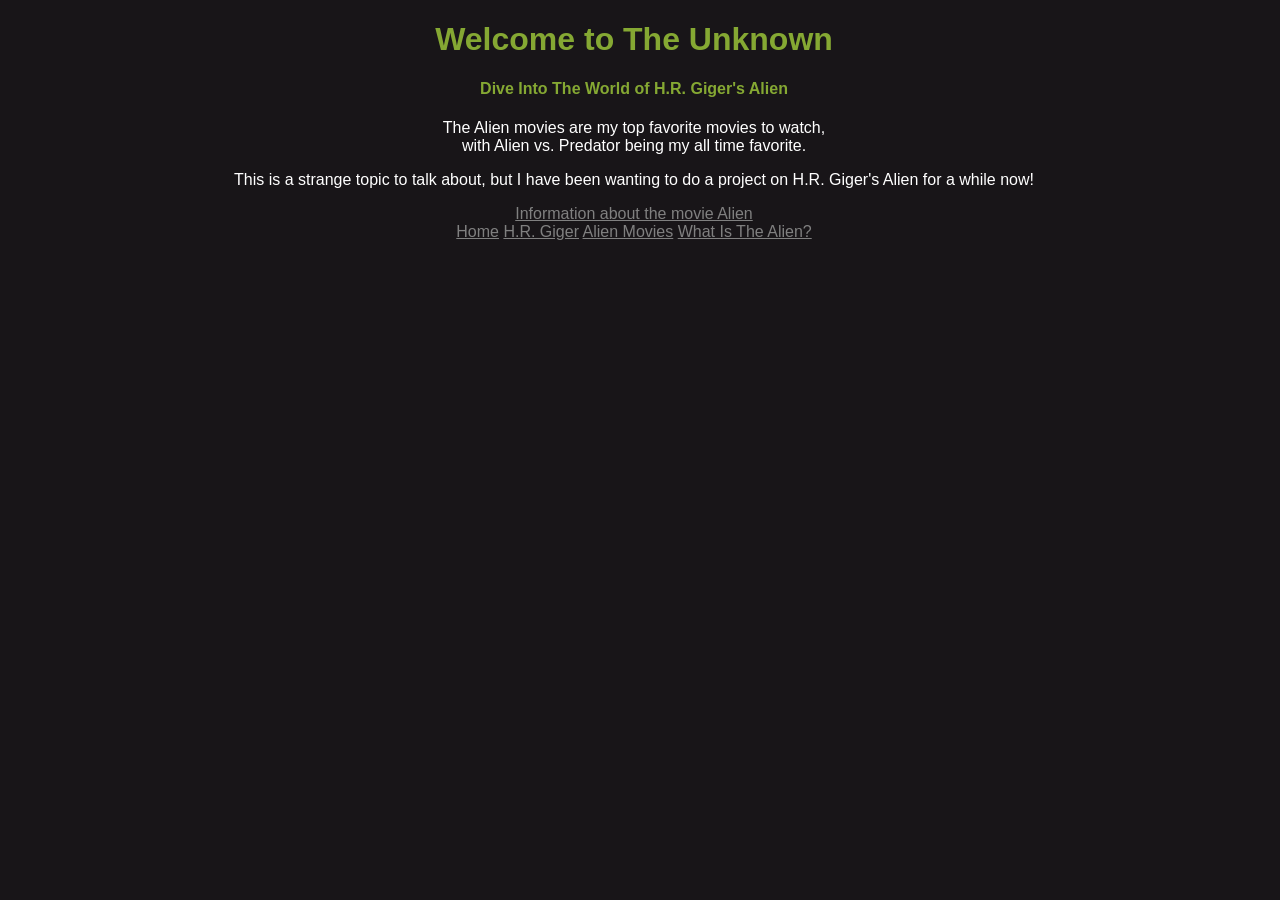
==== index.html @ 9d334957 "Took out the body css" ====
<!DOCTYPE html>

<html lang="en">
<head>
    <link rel="stylesheet" href="style.css">
    <meta charset="UTF-8">
    <meta name="viewport" content="width=device-width, initial-scale=1.0">
    <!--Below is the title of my website-->
    <title>Alien: The Art of the Uncanny</title>
</head>

<body>
    <h1>Welcome to The Unknown</h1>

    <h4>Dive Into The World of H.R. Giger's Alien</h4>

<!--I put a brief explanation of what movie is my favorite and why I chose to do this for my page-->
    <p>The Alien movies are my top favorite movies to watch, <br> 
        with Alien vs. Predator being my all time favorite.</p>

    <p>This is a strange topic to talk about, but I have been wanting to do a project on H.R. Giger's Alien for a while now!</p>

    <div style="text-align:center">
    <a href="https://www.rottentomatoes.com/m/alien">Information about the movie Alien</a>
    <!--Above is a link to Rotten Tomatoes for more information on the movie-->
    </div>
<nav>

    <div style="text-align:center">
<a href="index.html">Home</a> 
<a href="H.R. Giger.html">H.R. Giger</a> 
<a href="Alien Movies.html">Alien Movies</a> 
<a href="What Is The Alien.html">What Is The Alien?</a> 
    </div>
</nav>

</body>
</html>
---- style.css ----
/* Css Comment, Pea Green RGB = (133,168,51) */
h1 {
    color: rgb(133,168,51);
    text-align:center;
}

h4 {
    color: rgb(133,168,51);
    text-align:center;
}

p {
    color: white;
    text-align:center;
}


body {
    background-color: rgb(24,21,24);
    font-family: Arial, sans-serif;
    margin-right: 20px;
}

a {
    color: gray;
}

a:hover {
    color: red;
    text-decoration: underline;
}

/*This is for unvisited links*/

a:link {
    color: gray;
}

/*This is for visited links*/

a:visited {
    color: lightslategray;
}
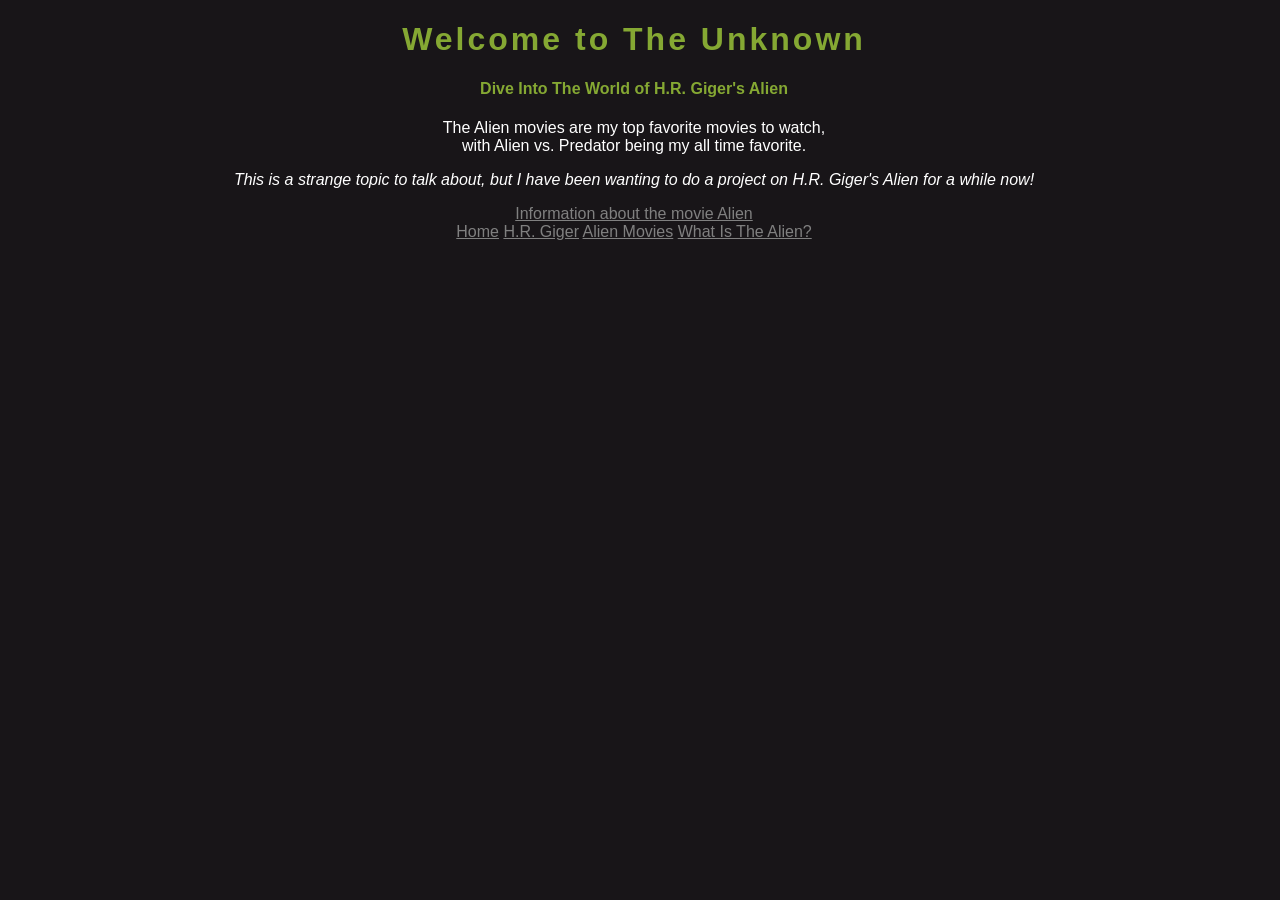
==== commit 00d96b0c: "Added IDs and CLASSs" ====
--- a/index.html
+++ b/index.html
@@ -10,7 +10,7 @@
 </head>
 
 <body>
-    <h1>Welcome to The Unknown</h1>
+    <h1 id="home-title">Welcome to The Unknown</h1>
 
     <h4>Dive Into The World of H.R. Giger's Alien</h4>
 
@@ -18,15 +18,15 @@
     <p>The Alien movies are my top favorite movies to watch, <br> 
         with Alien vs. Predator being my all time favorite.</p>
 
-    <p>This is a strange topic to talk about, but I have been wanting to do a project on H.R. Giger's Alien for a while now!</p>
+    <p class="special-text">This is a strange topic to talk about, but I have been wanting to do a project on H.R. Giger's Alien for a while now!</p>
 
-    <div style="text-align:center">
+    <div class="nav-links" style="text-align:center">
     <a href="https://www.rottentomatoes.com/m/alien">Information about the movie Alien</a>
     <!--Above is a link to Rotten Tomatoes for more information on the movie-->
     </div>
 <nav>
 
-    <div style="text-align:center">
+    <div class="nav-links" style="text-align:center">
 <a href="index.html">Home</a> 
 <a href="H.R. Giger.html">H.R. Giger</a> 
 <a href="Alien Movies.html">Alien Movies</a> 
--- a/style.css
+++ b/style.css
@@ -30,14 +30,27 @@
     text-decoration: underline;
 }
 
-/*This is for unvisited links*/
-
-a:link {
-    color: gray;
+/*visited Link*/
+a:visited {
+    color: rgb(133,168,51);
 }
 
-/*This is for visited links*/
+/*Class used by div tags to center navigation links*/
+.nav-links {
+    text-align: center;
+}
 
-a:visited {
-    color: lightslategray;
+/*Class used by p tags for special text*/
+.special-text {
+    font-style: italic;
+}
+
+/*ID used by the h1 tag on my homepage*/
+#home-title {
+    letter-spacing: 3px;
+}
+
+/*ID used by the h4 tag on the What Is The Alien? page*/
+*alien-heading {
+    text-decoration: underline;
 }
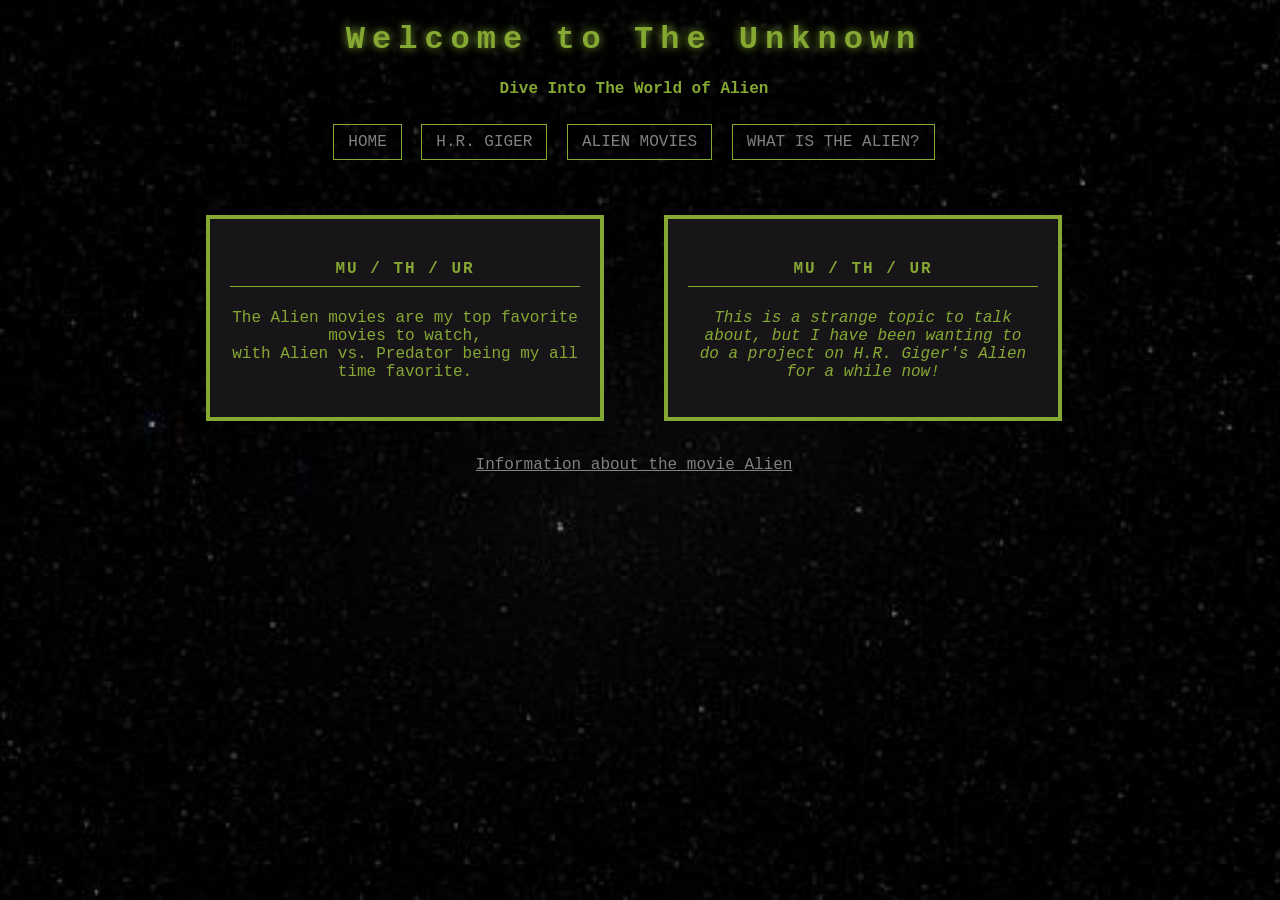
==== commit 006e632e: "Made quite a few changes" ====
--- a/index.html
+++ b/index.html
@@ -10,20 +10,12 @@
 </head>
 
 <body>
-    <h1 id="home-title">Welcome to The Unknown</h1>
 
-    <h4>Dive Into The World of H.R. Giger's Alien</h4>
+    <div class="title-box">
+        <h1 id="home-title">Welcome to The Unknown</h1>
+        <h4>Dive Into The World of Alien</h4>
+    </div>
 
-<!--I put a brief explanation of what movie is my favorite and why I chose to do this for my page-->
-    <p>The Alien movies are my top favorite movies to watch, <br> 
-        with Alien vs. Predator being my all time favorite.</p>
-
-    <p class="special-text">This is a strange topic to talk about, but I have been wanting to do a project on H.R. Giger's Alien for a while now!</p>
-
-    <div class="nav-links" style="text-align:center">
-    <a href="https://www.rottentomatoes.com/m/alien">Information about the movie Alien</a>
-    <!--Above is a link to Rotten Tomatoes for more information on the movie-->
-    </div>
 <nav>
 
     <div class="nav-links" style="text-align:center">
@@ -34,5 +26,28 @@
     </div>
 </nav>
 
+<!--I put a brief explanation of what movie is my favorite and why I chose to do this for my page-->
+<div class="terminal-row">
+
+    <div class="terminal">
+        <h4 class="terminal-title">MU / TH / UR</h4>
+
+    <p>The Alien movies are my top favorite movies to watch, <br> 
+        with Alien vs. Predator being my all time favorite.</p>
+</div>
+
+<div class="terminal">
+    <h4 class="terminal-title"> MU / TH / UR</h4>
+     <p class="special-text">This is a strange topic to talk about, but I have been wanting to <br>
+        do a project on H.R. Giger's Alien for a while now!</p>
+</div>
+
+</div>
+
+    <div class="nav-links" style="text-align:center">
+    <a href="https://www.rottentomatoes.com/m/alien">Information about the movie Alien</a>
+    <!--Above is a link to Rotten Tomatoes for more information on the movie-->
+    </div>
+
 </body>
 </html>
--- a/style.css
+++ b/style.css
@@ -2,6 +2,7 @@
 h1 {
     color: rgb(133,168,51);
     text-align:center;
+    text-shadow: 0 0 10px rgb(133,168,51);
 }
 
 h4 {
@@ -10,14 +11,20 @@
 }
 
 p {
-    color: white;
+    color: rgb(133,168,51);
     text-align:center;
 }
 
 
 body {
     background-color: rgb(24,21,24);
-    font-family: Arial, sans-serif;
+    background-image: url("images/Star-background.jpg");
+    background-repeat: no-repeat;
+    background-position: center center;
+    background-size: cover;
+    background-attachment: fixed;
+
+    font-family: "Courier New", monospace;
     margin-right: 20px;
 }
 
@@ -47,10 +54,70 @@
 
 /*ID used by the h1 tag on my homepage*/
 #home-title {
-    letter-spacing: 3px;
+    letter-spacing: 7px;
 }
 
 /*ID used by the h4 tag on the What Is The Alien? page*/
-*alien-heading {
+#alien-heading {
     text-decoration: underline;
+}
+
+/*Class used by img tags for Alien pictures*/
+.alien-image {
+    display: block;
+    width: 400px;
+    max-width: 100%;
+    height: auto;
+    margin: 20px auto;
+    border-radius: 8px;
+}
+
+/* Class used by div tags to create a Nostromo-style terminal box */
+.terminal {
+    background-color: rgb(24,21,24);
+    border: 4px solid rgb(133, 168, 51);
+    padding: 20px;
+    margin: 20px;
+    text-align: left;
+    width: 350px;
+}
+
+.terminal-title {
+    color: rgb(133, 168, 51);
+    font-family: "Courier New", monospace;
+    text-transform: uppercase;
+    letter-spacing: 2px;
+    border-bottom: 1px solid rgb(133, 168, 51);
+    padding-bottom: 8px;
+}
+
+.terminal-row {
+    display: flex;
+    gap: 20px;
+    justify-content: center;
+    align-items: flex-start;
+    flex-wrap: wrap;
+}
+
+nav a {
+    display: inline-block;
+    padding: 8px 14px;
+    margin: 5px;
+
+    border: 1px solid rgb(133, 168, 51);
+
+    font-family: "Courier New", monospace;
+    text-transform: uppercase;
+    text-decoration: none;
+}
+
+nav a:hover {
+    background-color: rgb(133, 168, 51);
+    color: rgb(24, 21, 24);
+    text-decoration: none;
+}
+
+.nav-links {
+    text-align: center;
+    margin: 15px 0 30px 0;
 }
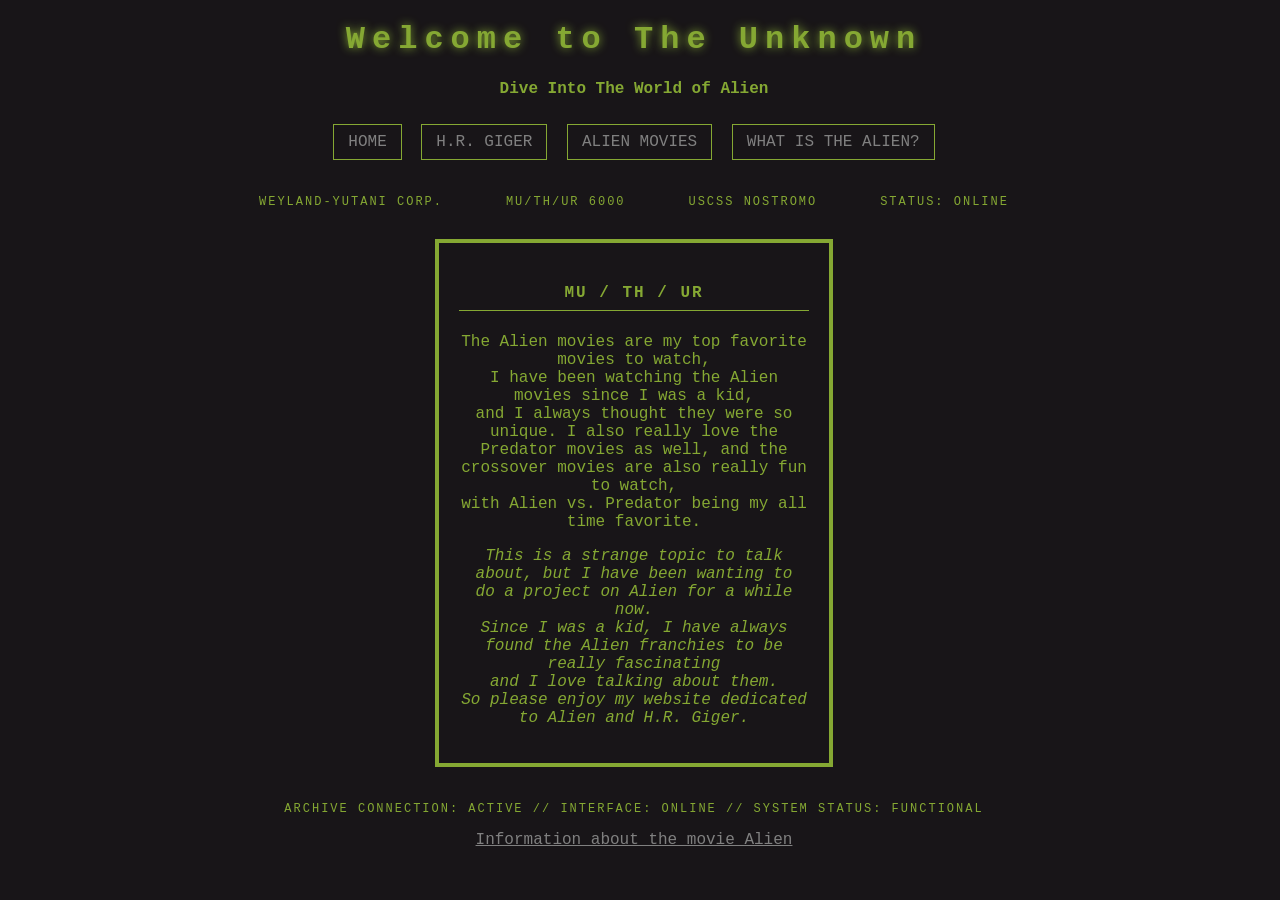
==== commit a7631ee0: "Added more style and fixed some layout issues" ====
--- a/index.html
+++ b/index.html
@@ -26,20 +26,35 @@
     </div>
 </nav>
 
+<div class="system-info">
+    <span>WEYLAND-YUTANI CORP.</span>
+    <span>MU/TH/UR 6000</span>
+    <span>USCSS NOSTROMO</span>
+    <span>STATUS: ONLINE</span>
+</div>
+
 <!--I put a brief explanation of what movie is my favorite and why I chose to do this for my page-->
 <div class="terminal-row">
 
-    <div class="terminal">
+    <div class="terminal home-terminal">
         <h4 class="terminal-title">MU / TH / UR</h4>
 
     <p>The Alien movies are my top favorite movies to watch, <br> 
+        I have been watching the Alien movies since I was a kid, <br>
+        and I always thought they were so unique. I also really love the <br>
+        Predator movies as well, and the crossover movies are also really fun to watch, <br>
         with Alien vs. Predator being my all time favorite.</p>
+
+     <p class="special-text">This is a strange topic to talk about, but I have been wanting to <br>
+        do a project on Alien for a while now. <br>
+        Since I was a kid, I have always found the Alien franchies to be really fascinating <br>
+        and I love talking about them. <br>
+        So please enjoy my website dedicated to Alien and H.R. Giger.</p>
+        </div>
 </div>
 
-<div class="terminal">
-    <h4 class="terminal-title"> MU / TH / UR</h4>
-     <p class="special-text">This is a strange topic to talk about, but I have been wanting to <br>
-        do a project on H.R. Giger's Alien for a while now!</p>
+<div class="system-footer">
+    ARCHIVE CONNECTION: ACTIVE // INTERFACE: ONLINE // SYSTEM STATUS: FUNCTIONAL
 </div>
 
 </div>
--- a/style.css
+++ b/style.css
@@ -18,7 +18,7 @@
 
 body {
     background-color: rgb(24,21,24);
-    background-image: url("images/Star-background.jpg");
+    /* background-image: url("images/Star-background-five.webp"); This was not fitting the page as I wanted it too, so I went back to solid color */
     background-repeat: no-repeat;
     background-position: center center;
     background-size: cover;
@@ -120,4 +120,40 @@
 .nav-links {
     text-align: center;
     margin: 15px 0 30px 0;
+}
+
+.computer-screen {
+    max-width: 1000px;
+    margin: 30px auto;
+    padding: 25px;
+
+    background-color: rgba(5, 10, 5, 0, 0.92);
+    border: 4px solid rgb(133, 168, 51);
+}
+
+.home-terminal {
+    max-width: 750px;
+}
+
+.system-info {
+    max-width: 750px;
+    margin: 25px auto 10px auto;
+
+    display: flex;
+    justify-content: space-between;
+    flex-wrap: wrap;
+
+    color: rgb(133, 168, 51);
+    font-family: "Courier New", monospace;
+    font-size: 12px;
+    letter-spacing: 2px;
+}
+
+.system-footer {
+    color: rgb(133, 168, 51);
+    font-family: "Courier New", monospace;
+    font-size: 12px;
+    letter-spacing: 2px;
+    text-align: center;
+    margin-top: 15px;
 }
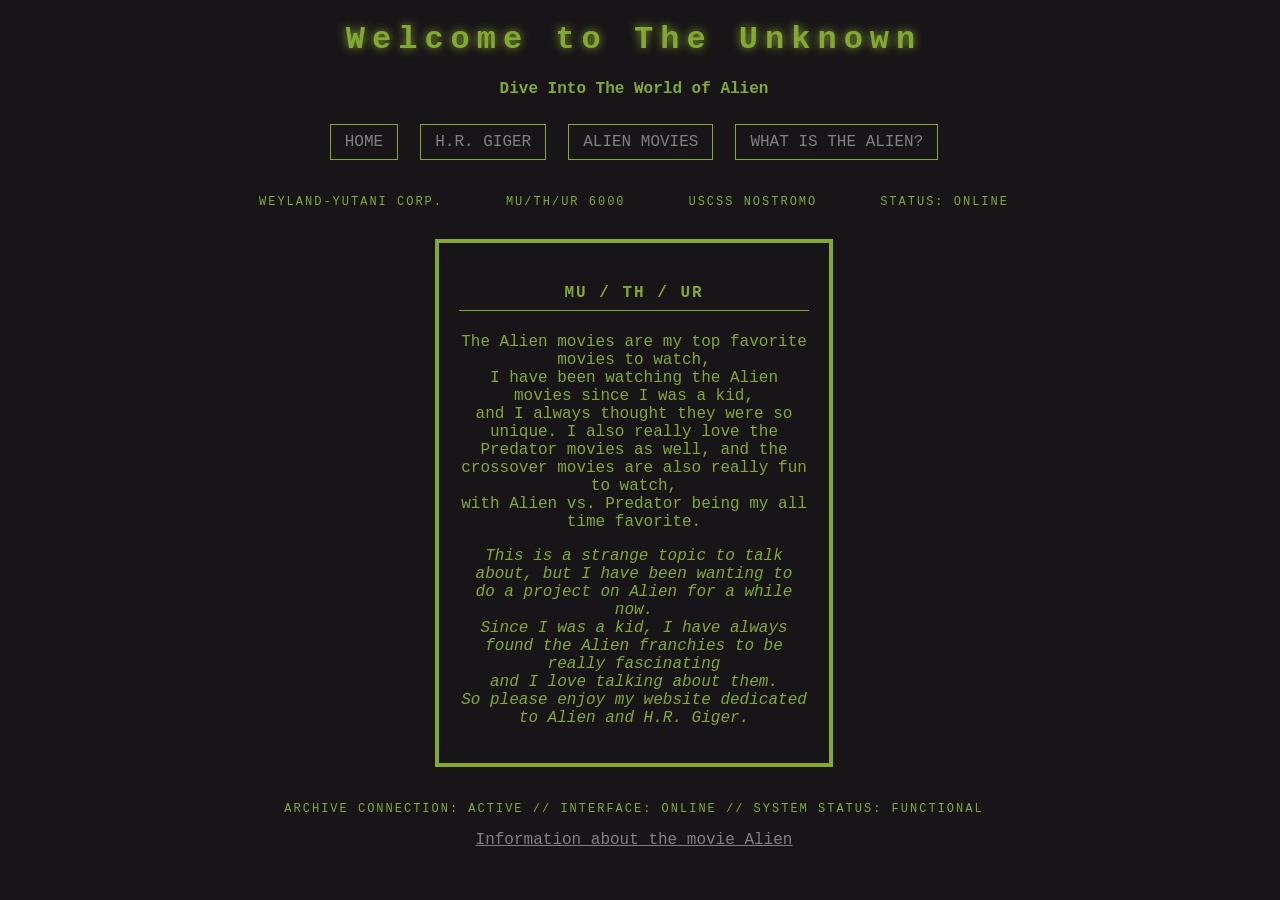
==== commit a809aa9a: "Added semantic elements and %" ====
--- a/index.html
+++ b/index.html
@@ -11,10 +11,9 @@
 
 <body>
 
-    <div class="title-box">
+    <header>
         <h1 id="home-title">Welcome to The Unknown</h1>
         <h4>Dive Into The World of Alien</h4>
-    </div>
 
 <nav>
 
@@ -25,6 +24,9 @@
 <a href="What Is The Alien.html">What Is The Alien?</a> 
     </div>
 </nav>
+</header>
+
+<main>
 
 <div class="system-info">
     <span>WEYLAND-YUTANI CORP.</span>
@@ -64,5 +66,7 @@
     <!--Above is a link to Rotten Tomatoes for more information on the movie-->
     </div>
 
+    </main>
+
 </body>
 </html>
--- a/style.css
+++ b/style.css
@@ -65,7 +65,7 @@
 /*Class used by img tags for Alien pictures*/
 .alien-image {
     display: block;
-    width: 400px;
+    width: 40%;
     max-width: 100%;
     height: auto;
     margin: 20px auto;
@@ -120,6 +120,10 @@
 .nav-links {
     text-align: center;
     margin: 15px 0 30px 0;
+    display: flex;
+    justify-content: center;
+    flex-wrap: wrap;
+    gap: 12px;
 }
 
 .computer-screen {
@@ -156,4 +160,46 @@
     letter-spacing: 2px;
     text-align: center;
     margin-top: 15px;
+}
+
+/* Tablet */
+@media screen and (max-width: 768px) {
+    .terminal-row {
+        flex-direction: colum;
+        align-items: center;
+    }
+    .terminal {
+        width: 80%;
+        margin: 15px auto;
+    }
+    .nav-links {
+        flex-wrap: wrap;
+        justify-content: center;
+    }
+    .alien-image {
+        width: 70%;
+        height: auto;
+    }
+}
+
+/* Mobile */
+@media screen and (max-width: 480px) {
+    .terminal {
+        width: 90%;
+        margin: 10px auto;
+    }
+    .nav-links {
+        flex-direction: colum;
+        align-items: center;
+    }
+    .alien-image {
+        width: 90%;
+        height: auto;
+    }
+    h1 {
+        font-size: 24px;
+    }
+    p {
+        font-size: 14px;
+    }
 }
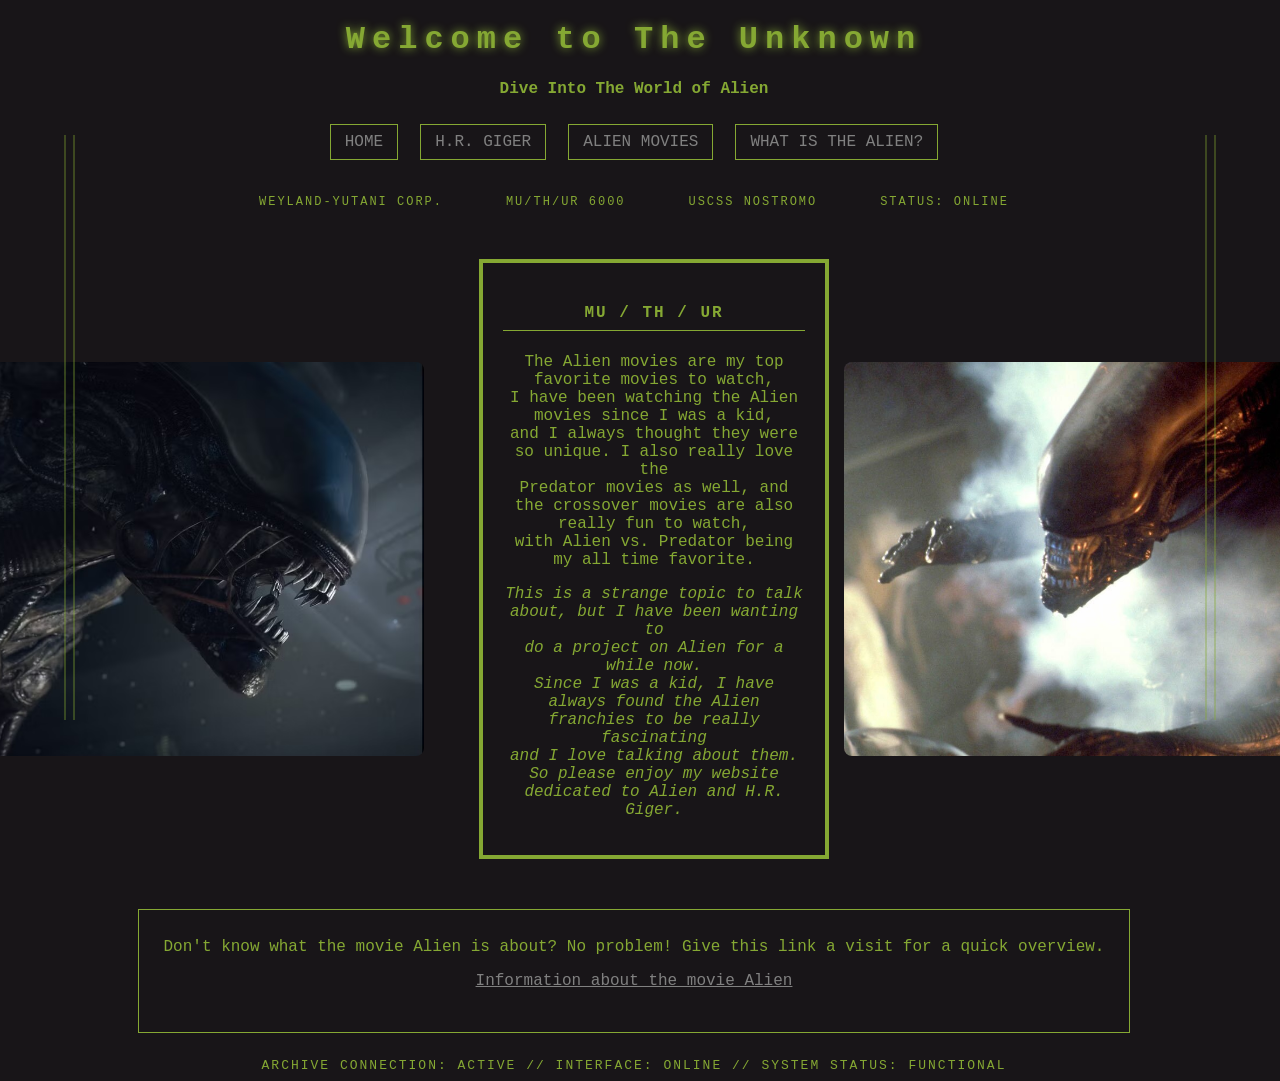
==== commit 0278fefb: "Cleaned up and added a bunch of stuff!" ====
--- a/index.html
+++ b/index.html
@@ -35,12 +35,15 @@
     <span>STATUS: ONLINE</span>
 </div>
 
-<!--I put a brief explanation of what movie is my favorite and why I chose to do this for my page-->
-<div class="terminal-row">
+<div class="home-layout">
+
+<img src="images/alien-close-up.avif" 
+     alt="Alien / Xenomorph"
+     class="alien-image-home">
 
     <div class="terminal home-terminal">
         <h4 class="terminal-title">MU / TH / UR</h4>
-
+<!--I put a brief explanation of what movie is my favorite and why I chose to do this for my page-->
     <p>The Alien movies are my top favorite movies to watch, <br> 
         I have been watching the Alien movies since I was a kid, <br>
         and I always thought they were so unique. I also really love the <br>
@@ -53,19 +56,27 @@
         and I love talking about them. <br>
         So please enjoy my website dedicated to Alien and H.R. Giger.</p>
         </div>
-</div>
 
-<div class="system-footer">
-    ARCHIVE CONNECTION: ACTIVE // INTERFACE: ONLINE // SYSTEM STATUS: FUNCTIONAL
+<img src="images/alien-in-steam.jpeg" 
+     alt="Alien / Xenomorph"
+     class="alien-image-home-two">
+
 </div>
 
 </div>
 
+<div class="link-terminal">
+    <p>Don't know what the movie Alien is about? No problem! Give this link a visit for a quick overview.</p>
     <div class="nav-links" style="text-align:center">
     <a href="https://www.rottentomatoes.com/m/alien">Information about the movie Alien</a>
     <!--Above is a link to Rotten Tomatoes for more information on the movie-->
     </div>
+    </div>
 
+    <div class="system-footer">
+    ARCHIVE CONNECTION: ACTIVE // INTERFACE: ONLINE // SYSTEM STATUS: FUNCTIONAL
+</div>
+    
     </main>
 
 </body>
--- a/style.css
+++ b/style.css
@@ -65,12 +65,42 @@
 /*Class used by img tags for Alien pictures*/
 .alien-image {
     display: block;
-    width: 40%;
-    max-width: 100%;
+    width: 60%;
+    max-width: 600px;
+    height: auto;
+    margin: 12px auto;
+    border-radius: 8px;
+}
+
+.HR-Giger-image {
+    display: block;
+    width: 22%;
+    max-width: 440px;
     height: auto;
     margin: 20px auto;
+    border-radius: 2px;
+}
+
+.alien-image-home {
+    display: block;
+    width: 100%;
+    max-width: 700px;
+    height: auto;
+    margin: 0 auto;
     border-radius: 8px;
-}
+    justify-self: end;
+}
+
+.alien-image-home-two {
+    display: block;
+    width: 100%;
+    max-width: 700px;
+    height: auto;
+    margin: 0 auto;
+    border-radius: 8px;
+    justify-self: start;
+}
+    
 
 /* Class used by div tags to create a Nostromo-style terminal box */
 .terminal {
@@ -80,6 +110,24 @@
     margin: 20px;
     text-align: left;
     width: 350px;
+
+    box-sizing: border-box;
+}
+
+.link-terminal {
+    background-color: rgb(24,21,24);
+    border: 1px solid rgb(133, 168, 51);
+    padding: 12px 25px;
+
+    width: fit-content;
+    margin: 25px auto;
+
+    text-align: center;
+    box-sizing: border-box;
+}
+
+link-terminal p {
+    margin: 0 0 8px 0;
 }
 
 .terminal-title {
@@ -97,6 +145,59 @@
     justify-content: center;
     align-items: flex-start;
     flex-wrap: wrap;
+}
+
+.home-layout {
+    display: grid;
+    grid-template-columns: 700px 350px 700px;
+    justify-content: center;
+    align-items: center;
+    gap: 35px;
+    width: 95%;
+    margin: 30px auto;
+}
+
+.home-layout img {
+    width: 700px;
+    height: auto;
+    margin: 0;
+    border-radius: 8px;
+}
+
+.giger-layout {
+    display: grid;
+    grid-template-columns: 350px 440px 350px;
+    justify-content: center;
+    align-items: center;
+    gap: 40px;
+    width: 95%;
+    margin: 140px auto 30px;
+}
+
+.giger-layout .terminal {
+    width: 100%;
+    max-width: 350px;
+    margin:0;
+}
+
+.giger-layout .HR-Giger-image {
+    width: 100%;
+    max-width: 440px;
+    height: auto;
+    margin: 0 auto;
+}
+
+.alien-info-terminal {
+    background-color: rgb(24,21,24);
+    border: 4px solid rgb(133, 168, 51);
+    padding: 20px;
+
+    width: 70%;
+    max-width: 900px;
+    margin: 20px auto;
+
+    box-sizing: border-box;
+    text-align: center; 
 }
 
 nav a {
@@ -156,10 +257,36 @@
 .system-footer {
     color: rgb(133, 168, 51);
     font-family: "Courier New", monospace;
-    font-size: 12px;
+    font-size: 13px;
     letter-spacing: 2px;
     text-align: center;
     margin-top: 15px;
+}
+
+body {
+    position: relative;
+}
+
+body::before,
+body::after {
+    content: "";
+    position: fixed;
+    top: 15%;
+    height: 65%;
+    width: 7px;
+
+    border-left: 2px solid rgb(133, 168, 51);
+    border-right: 2px solid rgb(133, 168, 51);
+    
+    opacity: 0.35;
+}
+
+body::before {
+    left: 5%;
+}
+
+body::after {
+    right: 5%;
 }
 
 /* Tablet */
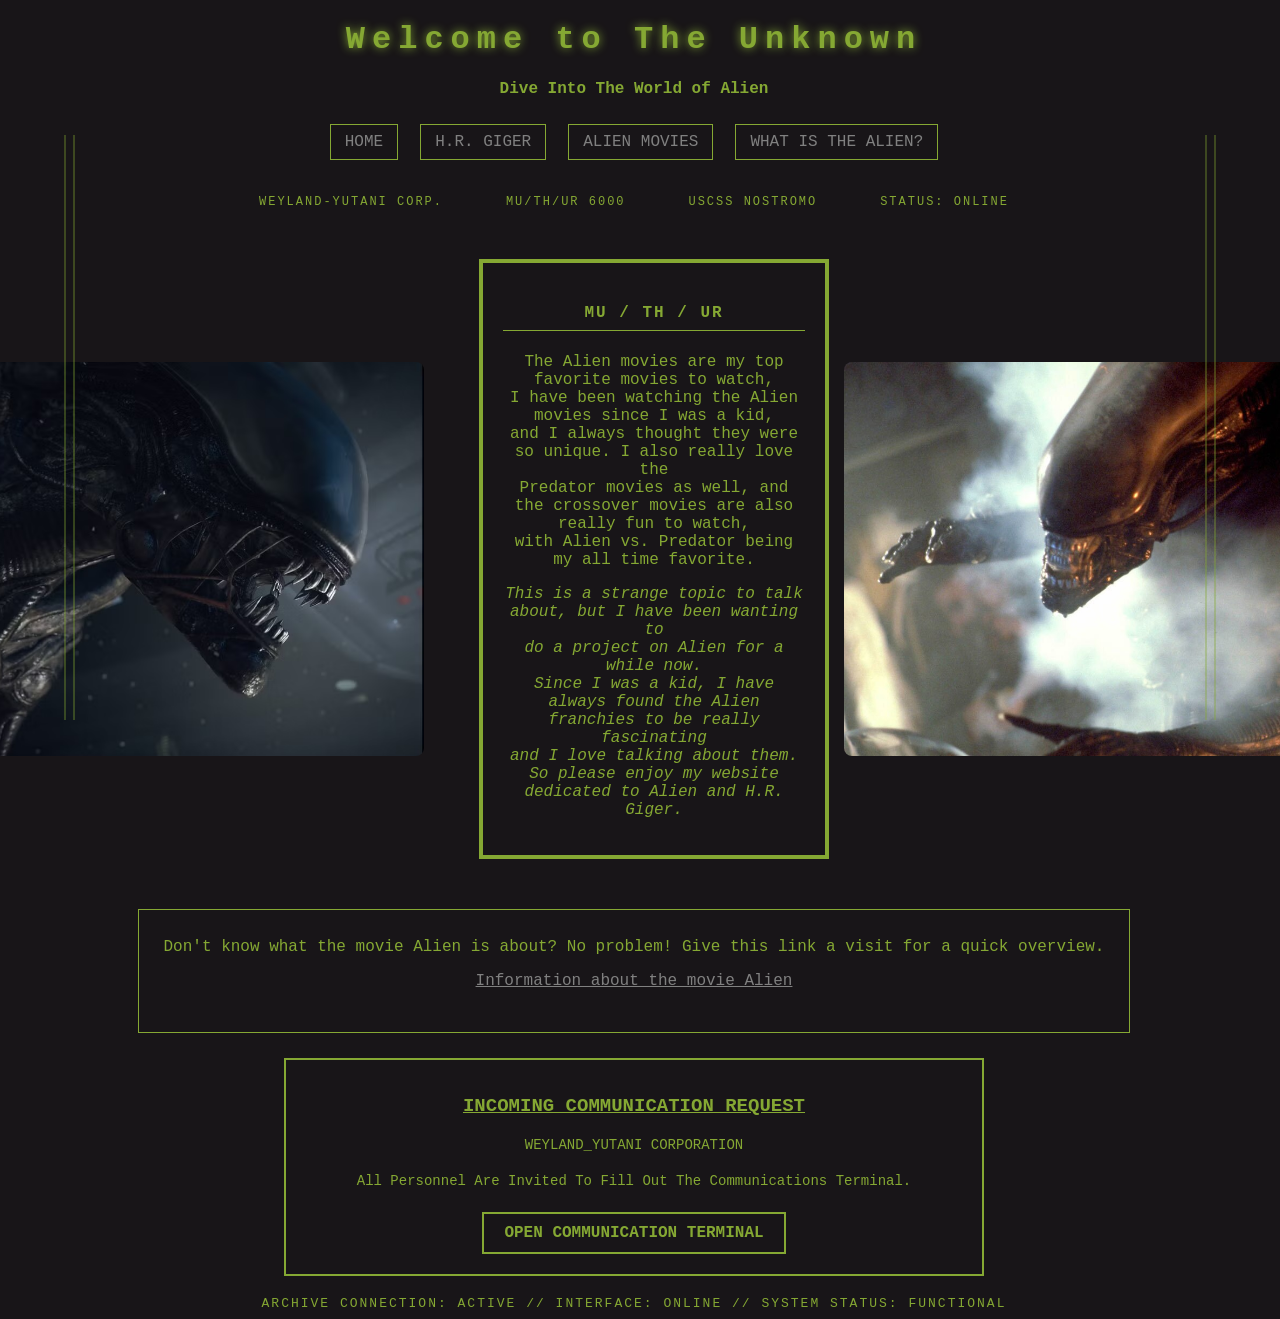
==== commit 8028a0d6: "Added a Communication Page" ====
--- a/index.html
+++ b/index.html
@@ -73,6 +73,20 @@
     </div>
     </div>
 
+    <section class="terminal-access">
+
+        <h2>INCOMING COMMUNICATION REQUEST</h2>
+
+        <p>WEYLAND_YUTANI CORPORATION</p>
+
+        <p>All Personnel Are Invited To Fill Out The Communications Terminal.</p>
+
+        <a href="contact.html" class="terminal-button">
+            OPEN COMMUNICATION TERMINAL
+        </a>
+
+</section>
+
     <div class="system-footer">
     ARCHIVE CONNECTION: ACTIVE // INTERFACE: ONLINE // SYSTEM STATUS: FUNCTIONAL
 </div>
--- a/style.css
+++ b/style.css
@@ -289,6 +289,188 @@
     right: 5%;
 }
 
+/*Communication Terminal On Home Page*/
+
+.terminal-access {
+    width: 70%;
+    max-width: 700px;
+    margin: 20px auto;
+    padding: 20px;
+
+    background-color: rgb(24,21,24);
+    border: 2px solid rgb(133, 168, 51);
+
+    text-align: center;
+    box-sizing: border-box;
+}
+
+.terminal-access h2 {
+    color: rgb(133, 168, 51);
+    font-size: 19px;
+    text-decoration: underline;
+    font-family: "Courier New", monospace;
+    margin-bottom: 20px;
+    text-align: center;
+}
+
+.terminal-access p {
+    color: rgb(133, 168, 51);
+    font-size: 14px;
+    font-family: "Courier New", monospace;
+    margin-bottom: 20px;
+    text-align: center;
+}
+
+.terminal-button {
+    display: inline-block;
+
+    padding: 10px 20px;
+    margin-top: 3px;
+
+    background-color: rgb(24, 21, 24);
+    color: rgb(133, 168, 51);
+
+    border: 2px solid rgb(133, 168, 51);
+
+    text-decoration: none;
+    font-weight: bold;
+
+    transition: 0.3s;
+}
+
+.terminal-button:hover {
+    background-color: rgb(24, 21, 24);
+    color: rgb(133, 168, 51);
+
+    box-shadow: 0 0 10px rgb(133, 168, 51),
+                0 0 20px rgb(133, 168, 51),
+                0 0 30px rgb(133, 168, 51);
+
+    cursor: pointer;
+}
+
+/*Communication Page Layout*/
+
+.communication-terminal {
+    width: 80%;
+    max-width: 800px;
+
+    margin: 60px auto;
+    padding: 35px;
+
+    background-color: rgb(24, 21, 24);
+    border: 2px solid rgb(133, 168, 51); 
+    
+    color: rgb(133, 168, 51);
+    text-align: center;
+
+    box-sizing: border-box;
+}
+
+#crew-form {
+    display: flex;
+    flex-direction: column;
+
+    gap: 26px;
+
+    margin-top: 40px;
+    text-align: left;
+}
+
+/*Form Styling*/
+
+#crew-form input,
+#crew-form select,
+#crew-form textarea {
+    width: 100%;
+
+    padding: 12px;
+
+    background-color: rgb(24, 21, 24);
+    color: rgb(133, 168, 51);
+
+    border: 1px solid rgb(133, 168, 51);
+
+    font-family: inherit;
+    font-size: 14px;
+
+    box-sizing: border-box;
+}
+
+#crew-form input:focus,
+#crew-form select:focus,
+#crew-form textarea:focus {
+    outline: none;
+
+    box-shadow: 0 0 8px rgb(133, 168, 51);
+}
+
+/*Submit Button*/
+
+#crew-form button {
+    padding: 15px;
+
+    background-color: rgb(24, 21, 24);
+    color: rgb(133, 168, 51);
+
+    border: 2px solid rgb(133, 168, 51);
+
+    font-family: inherit;
+    font-weight: bold;
+
+    cursor: pointer;
+    transition: 0.3s;
+}
+
+#crew-form button:hover {
+    background-color: rgb(133, 168, 51);
+    color: rgb(24, 21, 24);
+
+    box-shadow: 0 0 10px rgb(133, 168, 51),
+                0 0 20px rgb(133, 168, 51),
+                0 0 30px rgb(133, 168, 51);
+}
+
+/*Communication Clock*/
+
+.terminal-clock {
+    margin-top: 35px;
+    padding-top: 20px;
+
+    border-top: 1px solid rgb(133, 168, 51);
+
+    text-align: center;
+    color: rgb(133, 168, 51);
+
+    font-size: 14px;
+}
+
+.terminal-clock p {
+    margin: 10px 0;
+}
+
+/*Communication Terminal Response*/
+
+#transmission-response {
+    color: rgb(133, 168, 51);
+
+    text-align: center;
+
+    font-size: 14px;
+    line-height: 1.8;
+
+    margin: 10px 0;
+}
+
+#transmission-response:not(:empty) {
+    padding: 20px;
+
+    border: 1px solid rgb(133, 168, 51);
+
+    background-color: rgb(24, 21, 24);
+
+    box-shadow: 0 0 10px rgba(212, 230, 90, 0.3);
+}
 /* Tablet */
 @media screen and (max-width: 768px) {
     .terminal-row {
